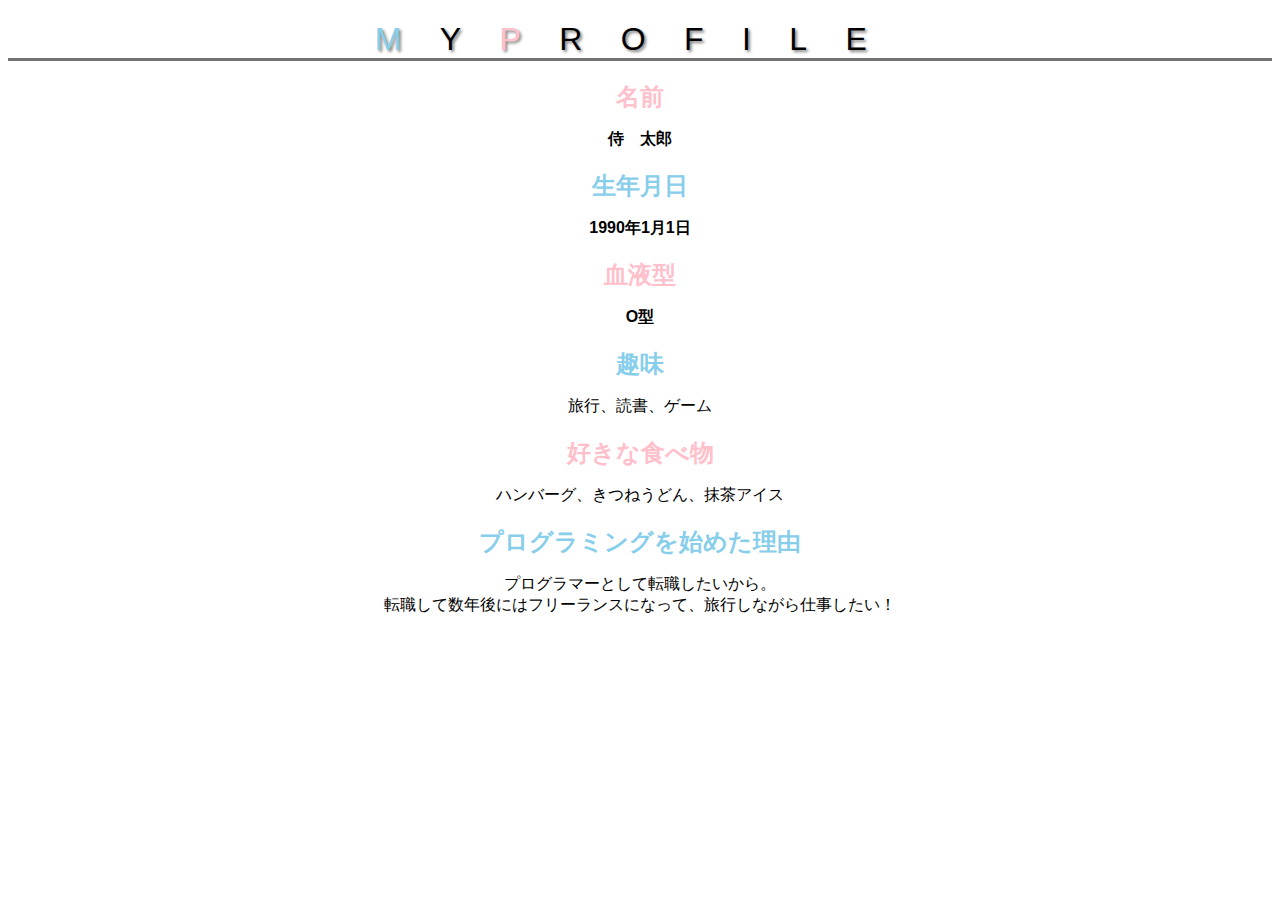
==== kadai_015/kadai_015.html @ 8e9eaea0 "Add files via upload" ====
<!DOCTYPE html>
<html>
  <head>
    <title>15章課題</title>
    <meta charset="utf-8">
    <meta name="description" content="このページは15章の課題です。">
    <link rel="stylesheet" href="style.css">
    <link rel="preconnect" href="https://fonts.googleapis.com">
    <link rel="preconnect" href="https://fonts.gstatic.com" crossorigin>
    <link href="https://fonts.googleapis.com/css2?family=Noto+Sans+JP&display=swap" rel="stylesheet">
  </head>
  <body>
    <h1><span class="blue">M</span>Y<span class="pink">P</span>ROFILE</h1>
    <div id="basic">
      <h2 class="pink">名前</h2>
      <p>侍　太郎</p>
      <h2 class="blue">生年月日</h2>
      <p>1990年1月1日</p>
      <h2 class="pink">血液型</h2>
      <p>O型</p>
    </div>
    <h2 class="blue">趣味</h2>
    <p>旅行、読書、ゲーム</p>
    <h2 class="pink">好きな食べ物</h2>
    <p>ハンバーグ、きつねうどん、抹茶アイス</p>
    <h2 class="blue">プログラミングを始めた理由</h2>
    <p>プログラマーとして転職したいから。<br>転職して数年後にはフリーランスになって、旅行しながら仕事したい！</p>
  </body>
</html>
---- kadai_015/style.css ----
body {
  font-family: "Arial", "Meiryo", sans-serif;
  text-align: center;
}

:html {
  font-size: 20px;
  text-align: center;
}

.blue {
  color: skyblue;
}

.pink {
  color: rgb(255, 192, 203);
}

#basic > p {
  font-weight: bold;
}

h1 {
  font-family: 'Josefin Sans', sans-serif;
  font-size: 2rem;
  font-weight: 400;
  text-transform: uppercase; 
  letter-spacing: 1.2em; 
  text-shadow: 2px 2px 3px gray;
  border-bottom: solid 3px rgb(115, 115, 114);
  margin-bottom: 20px;
}

h2 {
  margin-top: 20px;
  margin-bottom: 10px;
}

p {
  margin-bottom: 20px;
}
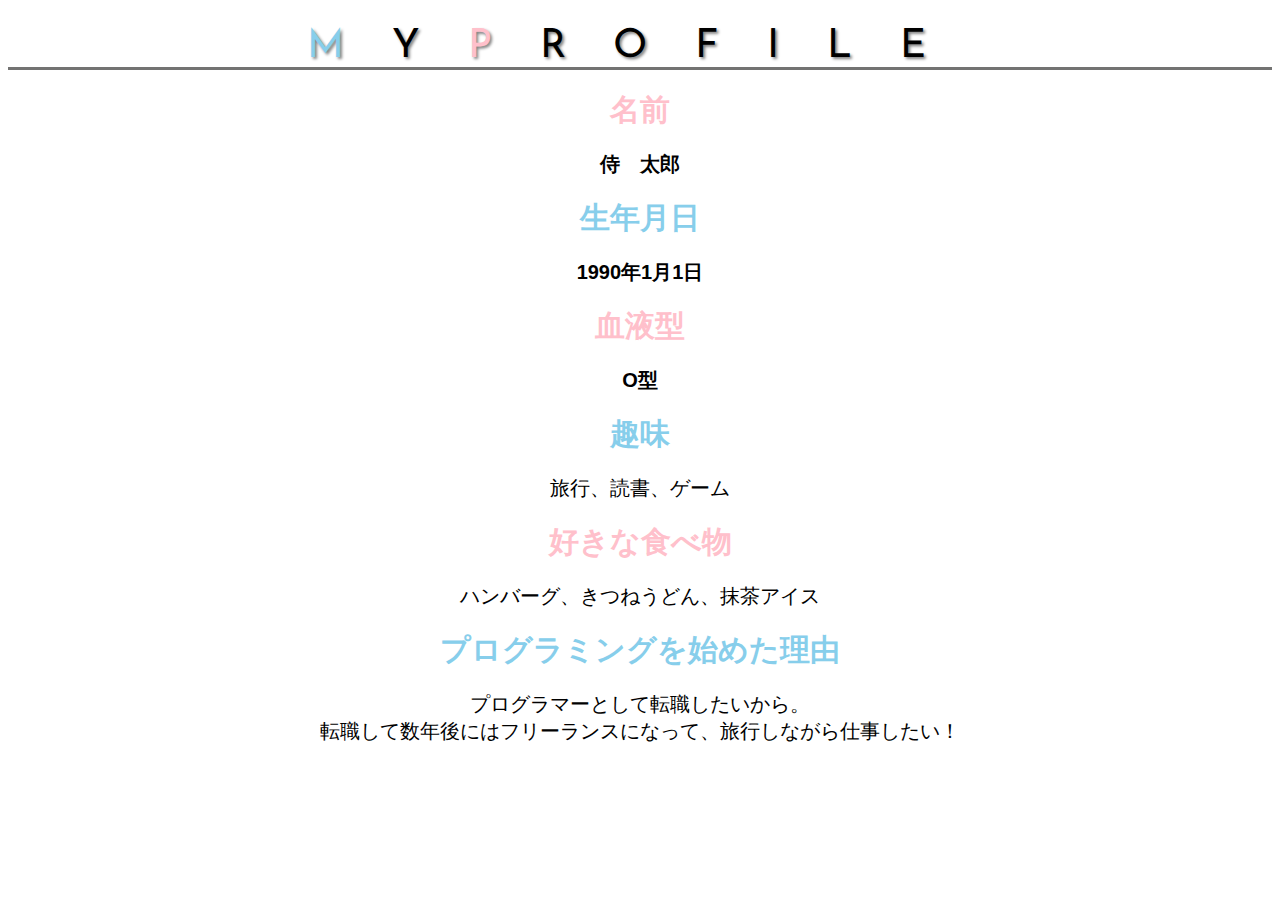
==== commit 347a98f1: "Add files via upload" ====
--- a/kadai_015/kadai_015.html
+++ b/kadai_015/kadai_015.html
@@ -7,7 +7,7 @@
     <link rel="stylesheet" href="style.css">
     <link rel="preconnect" href="https://fonts.googleapis.com">
     <link rel="preconnect" href="https://fonts.gstatic.com" crossorigin>
-    <link href="https://fonts.googleapis.com/css2?family=Noto+Sans+JP&display=swap" rel="stylesheet">
+    <link href="https://fonts.googleapis.com/css2?family=Josefin+Sans:ital,wght@0,100..700;1,100..700&family=Noto+Sans+JP&display=swap" rel="stylesheet">
   </head>
   <body>
     <h1><span class="blue">M</span>Y<span class="pink">P</span>ROFILE</h1>
--- a/kadai_015/style.css
+++ b/kadai_015/style.css
@@ -3,7 +3,7 @@
   text-align: center;
 }
 
-:html {
+html {
   font-size: 20px;
   text-align: center;
 }
